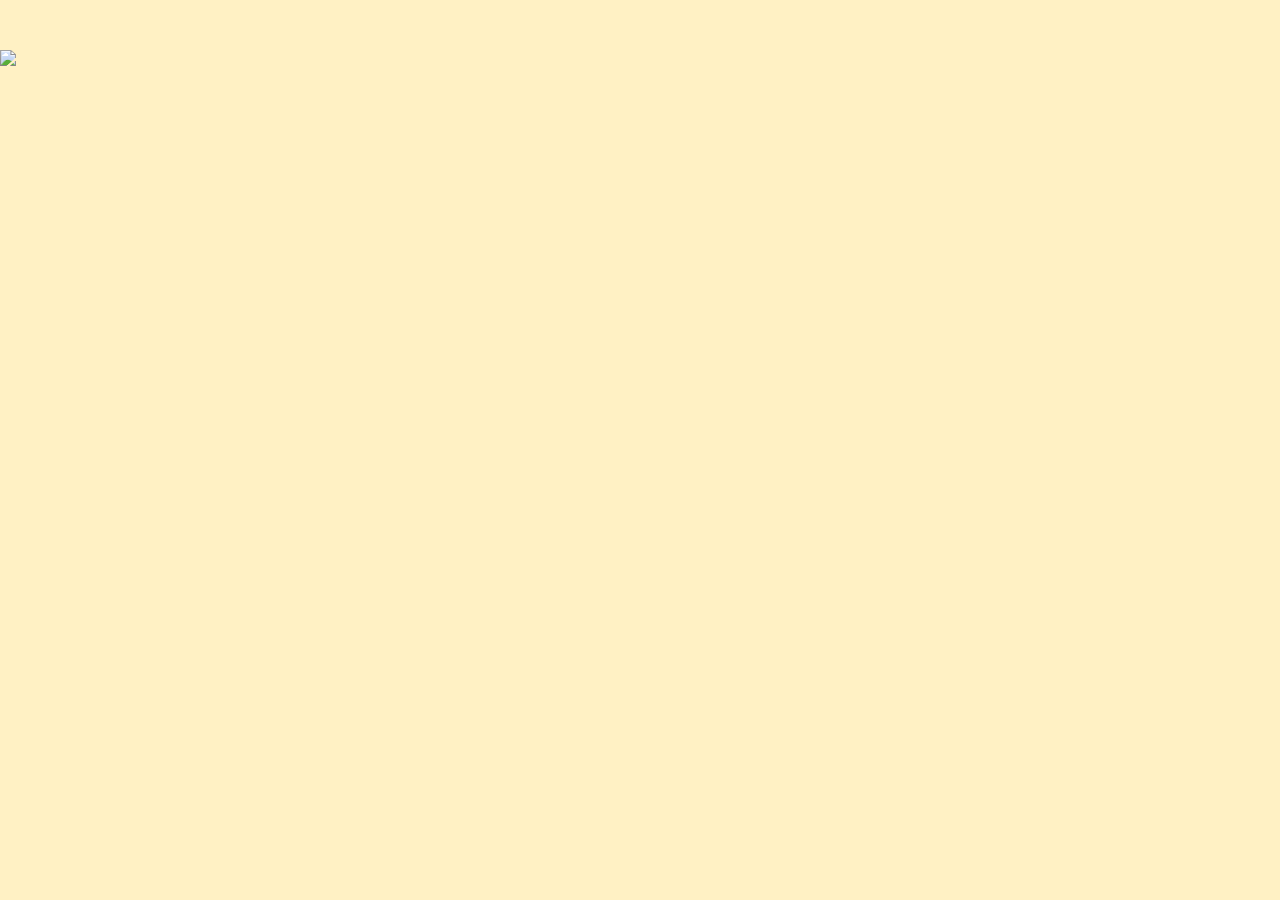
==== erotype/erotype.html @ 802c6d9e "1st commit" ====
<!DOCTYPE html>
<html lang="en">
<head>
    <meta charset="UTF-8">
    <meta name="viewport" content="width=device-width, initial-scale=1.0">

     <script src="https://aframe.io/releases/1.5.0/aframe.min.js"></script>
    <script src="https://cdn.jsdelivr.net/gh/donmccurdy/aframe-extras@v7.0.0/dist/aframe-extras.min.js"></script>
    <script src="https://cdn.jsdelivr.net/npm/mind-ar@1.2.5/dist/mindar-image-aframe.prod.js"></script>

    <link href="../style.css" rel="stylesheet" />

    <title>AR-Demo</title>
</head>
<body>

     <a-scene mindar-image="imageTargetSrc: ./targets.mind;" xr-mode-ui="enabled: false" vr-mode-ui="enabled: false" device-orientation-permission-ui="enabled: false">
        <a-assets>
            <img id="oldman" src="./oldman.png">
        </a-assets>

        <a-camera position="0 0 0" look-controls="enabled: false"></a-camera>
      


        <a-entity mindar-image-target="targetIndex: 0" id="main">


        </a-entity>
    
    </a-scene>


    <script>

        const mainEntity = document.getElementById("main")
        

        const gif = document.createElement('a-entity')
        gif.setAttribute('geometry', {
            primitive: 'plane',
            height: 0.53,
            width: 0.38,
        });

        gif.setAttribute("position",{
            x:0.02,
            y:-0.1,
            z:0
        })

        gif.setAttribute("material", {
            src: "./ezgif.mp4",
            transparent: true,
            shader: "flat",
            side: "double"
        });

        gif.addEventListener("materialtextureloaded", () => {
            gif.setAttribute("visible", true);
        }, { once: true });

        mainEntity.appendChild(gif)



        const type = document.createElement('a-entity')
        type.setAttribute('geometry', {
            primitive: 'plane',
            height: 1.7,
            width: 1.7,
        });

        type.setAttribute("position",{
            x:0,
            y:0.025,
            z:0.1
        })

        type.setAttribute("material", {
            src: "./type.png",
            transparent: true,
            shader: "flat",
            side: "double"
        });

        type.addEventListener("materialtextureloaded", () => {
            gif.setAttribute("visible", true);
        }, { once: true });

        mainEntity.appendChild(type)


    </script>
    
</body>
</html>
---- style.css ----
button{
    border-radius: 24px;
    font-family: Verdana, Geneva, Tahoma, sans-serif;
    font-size:16px;
    padding:16px;
    border: solid 0px;
    width: 100%;
    font-weight: 900;
    background-color: #701269;
    color: rgb(255, 241, 196);
    max-width: 800px;
    min-width: 250px;
    cursor: pointer;
}

p{    
    font-family: Verdana, Geneva, Tahoma, sans-serif;
    font-size:16px;
    text-align: left;
    color: #701269;
    margin: 0;
    margin-left: 40px;
    margin-right: 40px;
    padding: 0;
    max-width: 600px;

    animation: fade 1s linear;
}

img{
    max-width: 400px;
    object-fit: contain;
    padding-top: 50px;
    animation: fade 2s ease-in;
}

@keyframes fade {
    from{opacity: 0%;}
    to{opacity: 100%;}
}

h1{
    font-family: Verdana, Geneva, Tahoma, sans-serif;
    font-size:50px;
    color: #701269;
    margin: 0;
    margin-left: 40px;
    margin-right: 40px;
    padding: 0;

    animation: fade 1s linear;
}

body{
    margin: 0;
    background-color: rgb(255, 241, 196);
    display: flex;
    gap:10px;
    flex-wrap: wrap
}

#left{
    align-items: center;
    display: flex;
    flex-direction: column;

    gap: 25px;
}


#right{
    display: none;
    flex-direction: column;
    justify-content: flex-end;
    gap: 5px;

}

#heroText{
    min-height: 50px;
    text-align: left;
}
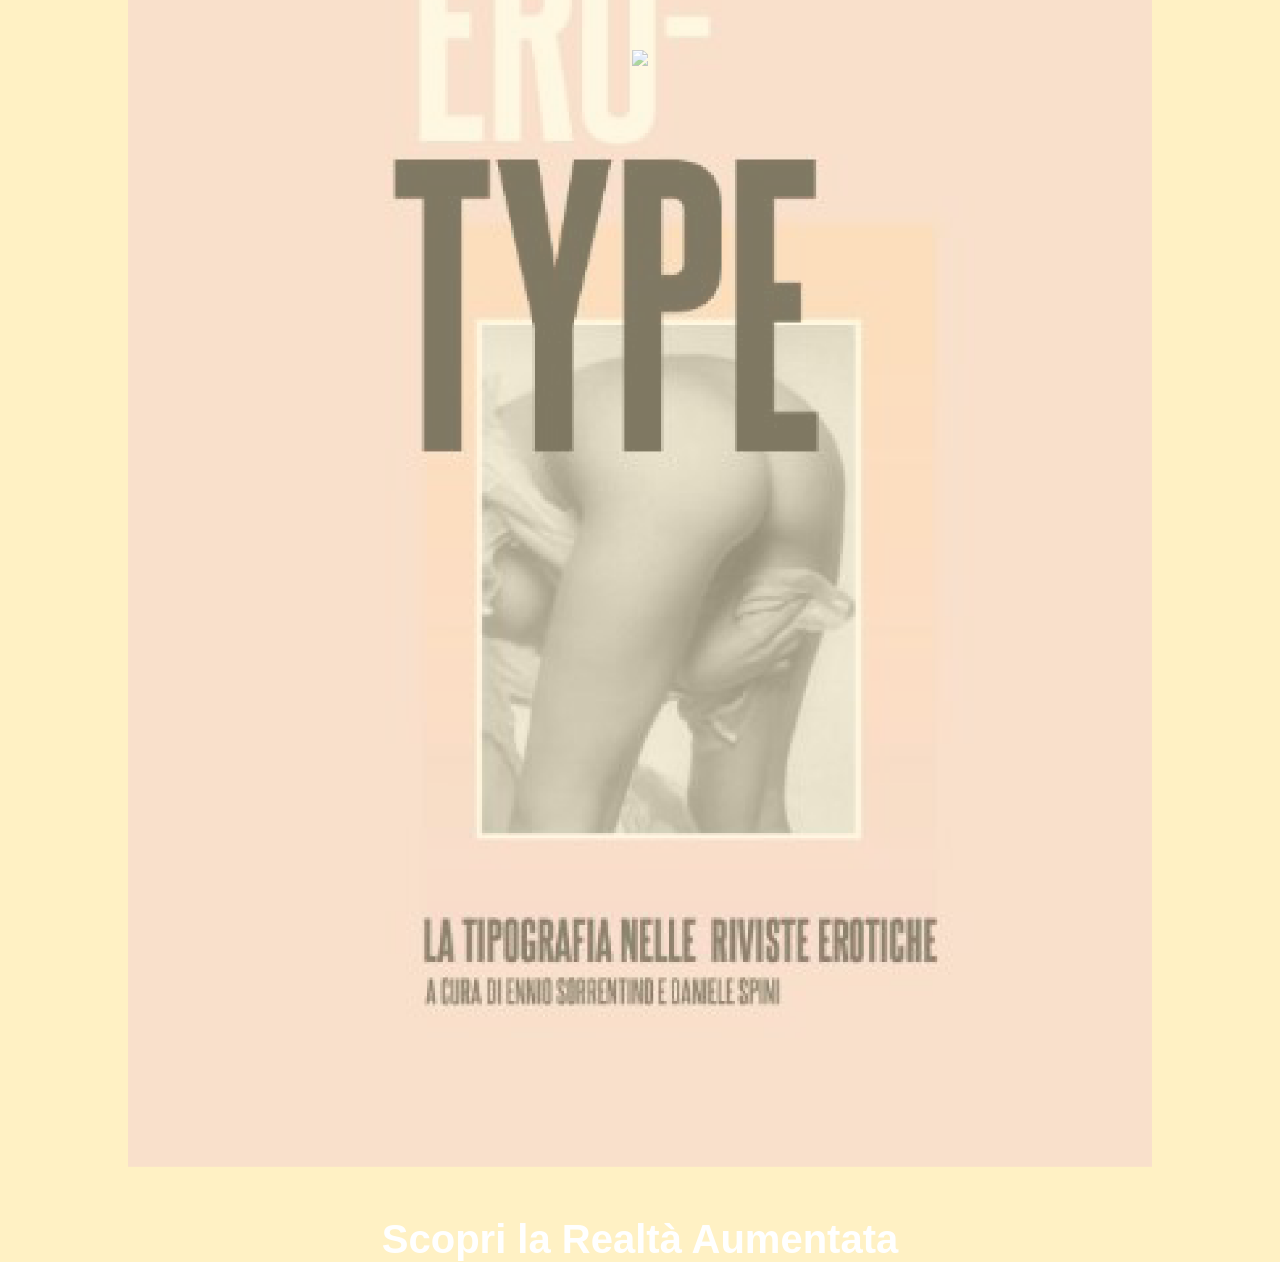
==== commit aa03126b: "2nd commit" ====
--- a/erotype/erotype.html
+++ b/erotype/erotype.html
@@ -30,10 +30,22 @@
     
     </a-scene>
 
+    <div id="ui">
+        <h1>Inquadra la copertina</h1>
+
+        <img src="../imgs/erotype_Cover.png" alt="">
+
+        <h1>Scopri la Realtà Aumentata</h1>
+
+    </div>
+
+
 
     <script>
 
         const mainEntity = document.getElementById("main")
+
+        const ui = document.getElementById("ui")
         
 
         const gif = document.createElement('a-entity')
@@ -74,7 +86,7 @@
         type.setAttribute("position",{
             x:0,
             y:0.025,
-            z:0.1
+            z:0.001
         })
 
         type.setAttribute("material", {
@@ -91,6 +103,15 @@
         mainEntity.appendChild(type)
 
 
+        mainEntity.addEventListener("targetFound", event => {  
+            ui.style.display="none"
+        })
+
+        mainEntity.addEventListener("targetLost", event => {  
+            ui.style.display="flex"
+        })
+
+
     </script>
     
 </body>
--- a/style.css
+++ b/style.css
@@ -1,34 +1,38 @@
 button{
     border-radius: 24px;
     font-family: Verdana, Geneva, Tahoma, sans-serif;
-    font-size:16px;
+    font-size:1rem;
     padding:16px;
     border: solid 0px;
-    width: 100%;
     font-weight: 900;
-    background-color: #701269;
+    background-color: #2a1666;
     color: rgb(255, 241, 196);
     max-width: 800px;
-    min-width: 250px;
+    min-width: 300px;
     cursor: pointer;
+    animation: fade 2s ease-in;
+        margin-left: 40px;
+    margin-right: 40px;
+    align-content: flex-start;
+    flex-wrap: wrap;
+
 }
 
 p{    
     font-family: Verdana, Geneva, Tahoma, sans-serif;
-    font-size:16px;
+    font-size:1rem;
     text-align: left;
-    color: #701269;
+    color: #2a1666;
     margin: 0;
     margin-left: 40px;
     margin-right: 40px;
     padding: 0;
     max-width: 600px;
 
-    animation: fade 1s linear;
 }
 
 img{
-    max-width: 400px;
+    max-width: 360px;
     object-fit: contain;
     padding-top: 50px;
     animation: fade 2s ease-in;
@@ -41,14 +45,15 @@
 
 h1{
     font-family: Verdana, Geneva, Tahoma, sans-serif;
-    font-size:50px;
-    color: #701269;
+    font-size:2.5rem;
+    color: #2a1666;
     margin: 0;
     margin-left: 40px;
     margin-right: 40px;
     padding: 0;
 
-    animation: fade 1s linear;
+    text-align: left;
+
 }
 
 body{
@@ -56,11 +61,11 @@
     background-color: rgb(255, 241, 196);
     display: flex;
     gap:10px;
-    flex-wrap: wrap
+    flex-wrap: wrap;
+    justify-content: center;
 }
 
 #left{
-    align-items: center;
     display: flex;
     flex-direction: column;
 
@@ -69,14 +74,50 @@
 
 
 #right{
-    display: none;
+    display: flex;
     flex-direction: column;
     justify-content: flex-end;
     gap: 5px;
+    align-items: stretch;
 
 }
 
 #heroText{
     min-height: 50px;
     text-align: left;
+}
+
+#ui{
+    display: flex;
+    flex-direction: column;
+    align-items: center;
+    z-index: 100;
+    position: absolute;
+    gap: 50px;
+    height: 100%;
+    justify-content: center;
+}
+
+#ui h1{
+    font-size: 2.5rem;
+    color: white;
+    text-align: center;
+}
+
+#ui img{
+    padding-top: 0px;
+    opacity: 0.5;
+    max-width: 80vw;
+}
+
+iframe{
+    min-width: 40vw;
+    max-width: 80vw;
+    height: 35vh;
+    margin-left: 40px;
+
+    margin-right: 40px;
+    border-radius: 20px;
+    margin-top: 40px;
+    margin-bottom: 0px;
 }
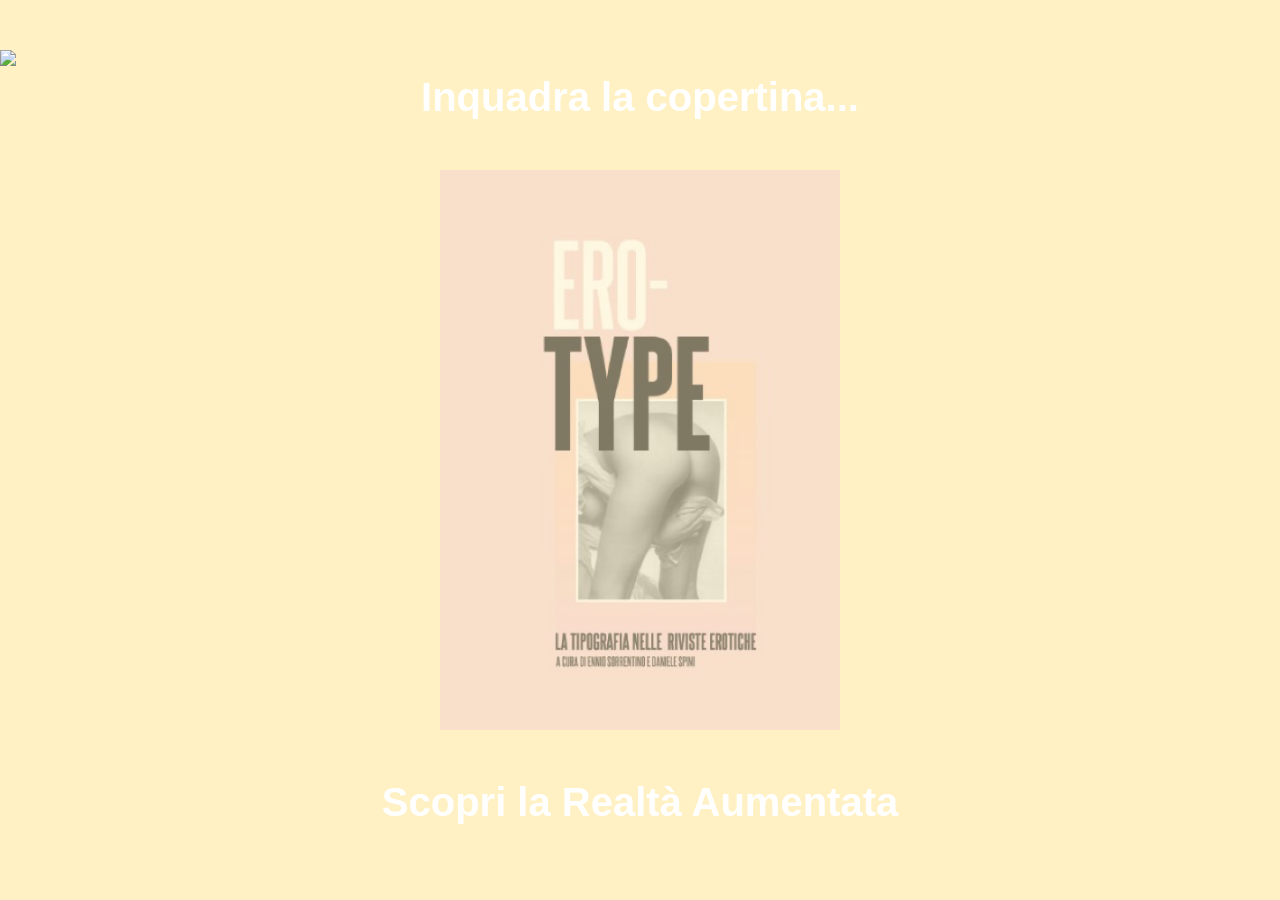
==== commit d50ba1f6: "UI fix" ====
--- a/erotype/erotype.html
+++ b/erotype/erotype.html
@@ -31,7 +31,7 @@
     </a-scene>
 
     <div id="ui">
-        <h1>Inquadra la copertina</h1>
+        <h1>Inquadra la copertina...</h1>
 
         <img src="../imgs/erotype_Cover.png" alt="">
 
--- a/style.css
+++ b/style.css
@@ -32,7 +32,7 @@
 }
 
 img{
-    max-width: 360px;
+    max-width: 400px;
     object-fit: contain;
     padding-top: 50px;
     animation: fade 2s ease-in;
@@ -56,13 +56,54 @@
 
 }
 
-body{
+section{
     margin: 0;
     background-color: rgb(255, 241, 196);
     display: flex;
     gap:10px;
     flex-wrap: wrap;
     justify-content: center;
+}
+
+body{
+
+    margin: 0;
+    background-color: rgb(255, 241, 196);
+}
+
+header{
+    margin-top: 20px; margin-bottom: 10px;
+    display: flex;    
+
+    flex-wrap: wrap;
+    justify-content: space-around;
+    align-items: center;
+
+    gap:5px;
+
+    animation: fade 2s ease-in;
+}
+
+footer{    margin-top: 100px; margin-bottom: 30px;
+    flex-direction: column;
+    display: flex;    
+
+    flex-wrap: wrap;
+    justify-content: space-around;
+    align-items: center;
+
+    gap:10px;
+
+    animation: fade 2s ease-in;
+
+}
+
+header p{
+    font-size: 20px;
+}
+
+header p i {
+    font-size: 24px;
 }
 
 #left{
@@ -77,7 +118,7 @@
     display: flex;
     flex-direction: column;
     justify-content: flex-end;
-    gap: 5px;
+    gap: 25px;
     align-items: stretch;
 
 }
@@ -94,8 +135,9 @@
     z-index: 100;
     position: absolute;
     gap: 50px;
-    height: 100%;
+    height: 100%; width: 100%;
     justify-content: center;
+    top:0%
 }
 
 #ui h1{
@@ -107,7 +149,8 @@
 #ui img{
     padding-top: 0px;
     opacity: 0.5;
-    max-width: 80vw;
+    width: 80vw;
+    max-width: 400px;
 }
 
 iframe{
@@ -120,4 +163,5 @@
     border-radius: 20px;
     margin-top: 40px;
     margin-bottom: 0px;
+    animation: fade 2s ease-in;
 }
